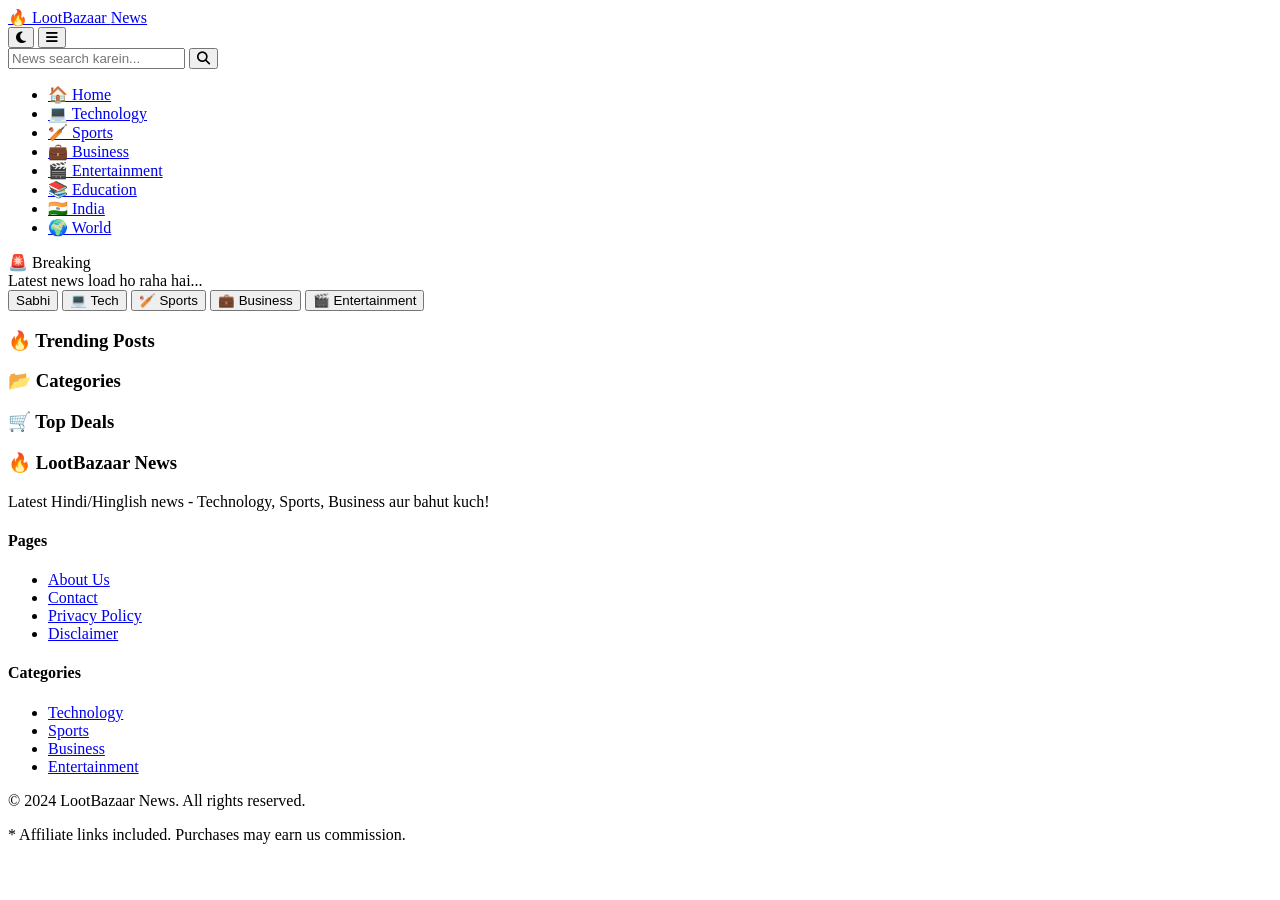
==== frontend/index.html @ 7ad97d0d "Create index.html" ====
<!DOCTYPE html>
<html lang="hi">
<head>
    <meta charset="UTF-8">
    <meta name="viewport" content="width=device-width, initial-scale=1.0">
    <title>LootBazaar News - Latest Hindi News</title>
    <meta name="description" content="Latest Hindi News - Technology, Sports, Business, Entertainment">
    <link rel="stylesheet" href="css/style.css">
    <link rel="preconnect" href="https://fonts.googleapis.com">
    <link href="https://fonts.googleapis.com/css2?family=Noto+Sans+Devanagari:wght@400;600;700&family=Inter:wght@400;500;600;700&display=swap" rel="stylesheet">
    <link rel="stylesheet" href="https://cdnjs.cloudflare.com/ajax/libs/font-awesome/6.5.0/css/all.min.css">
</head>
<body>

<!-- Header -->
<header class="header" id="header">
    <div class="container">
        <div class="header-top">
            <div class="logo">
                <a href="index.html">
                    <span class="logo-icon">🔥</span>
                    <span class="logo-text">LootBazaar <span>News</span></span>
                </a>
            </div>
            <div class="header-actions">
                <button class="theme-toggle" id="themeToggle">
                    <i class="fas fa-moon"></i>
                </button>
                <button class="menu-toggle" id="menuToggle">
                    <i class="fas fa-bars"></i>
                </button>
            </div>
        </div>

        <!-- Search Bar -->
        <div class="search-bar">
            <input type="text" id="searchInput" placeholder="News search karein...">
            <button onclick="searchNews()">
                <i class="fas fa-search"></i>
            </button>
        </div>

        <!-- Navigation -->
        <nav class="navbar" id="navbar">
            <ul>
                <li><a href="index.html" class="active">🏠 Home</a></li>
                <li><a href="category.html?cat=technology">💻 Technology</a></li>
                <li><a href="category.html?cat=sports">🏏 Sports</a></li>
                <li><a href="category.html?cat=business">💼 Business</a></li>
                <li><a href="category.html?cat=entertainment">🎬 Entertainment</a></li>
                <li><a href="category.html?cat=education">📚 Education</a></li>
                <li><a href="category.html?cat=india">🇮🇳 India</a></li>
                <li><a href="category.html?cat=world">🌍 World</a></li>
            </ul>
        </nav>
    </div>
</header>

<!-- Breaking News Ticker -->
<div class="breaking-news">
    <div class="container">
        <span class="breaking-label">🚨 Breaking</span>
        <div class="ticker-wrap">
            <div class="ticker" id="newsTicker">
                Latest news load ho raha hai...
            </div>
        </div>
    </div>
</div>

<!-- Main Content -->
<main class="main-content">
    <div class="container">
        <div class="content-grid">

            <!-- Left: Articles -->
            <div class="articles-section">

                <!-- Featured Article -->
                <div class="featured-article" id="featuredArticle">
                    <div class="skeleton-loader"></div>
                </div>

                <!-- Category Filter -->
                <div class="category-filter">
                    <button class="filter-btn active" onclick="filterByCategory('all')">
                        Sabhi
                    </button>
                    <button class="filter-btn" onclick="filterByCategory('technology')">
                        💻 Tech
                    </button>
                    <button class="filter-btn" onclick="filterByCategory('sports')">
                        🏏 Sports
                    </button>
                    <button class="filter-btn" onclick="filterByCategory('business')">
                        💼 Business
                    </button>
                    <button class="filter-btn" onclick="filterByCategory('entertainment')">
                        🎬 Entertainment
                    </button>
                </div>

                <!-- Articles Grid -->
                <div class="articles-grid" id="articlesGrid">
                    <!-- Articles load honge yahan -->
                </div>

                <!-- Pagination -->
                <div class="pagination" id="pagination"></div>
            </div>

            <!-- Right: Sidebar -->
            <aside class="sidebar">

                <!-- Trending -->
                <div class="sidebar-widget">
                    <h3 class="widget-title">
                        🔥 Trending Posts
                    </h3>
                    <div id="trendingPosts"></div>
                </div>

                <!-- Categories -->
                <div class="sidebar-widget">
                    <h3 class="widget-title">
                        📂 Categories
                    </h3>
                    <div id="categoriesList"></div>
                </div>

                <!-- Affiliate Widget -->
                <div class="sidebar-widget affiliate-widget">
                    <h3 class="widget-title">
                        🛒 Top Deals
                    </h3>
                    <div id="topDeals"></div>
                </div>
            </aside>
        </div>
    </div>
</main>

<!-- Footer -->
<footer class="footer">
    <div class="container">
        <div class="footer-grid">
            <div class="footer-about">
                <h3>🔥 LootBazaar News</h3>
                <p>Latest Hindi/Hinglish news - Technology, Sports, Business aur bahut kuch!</p>
            </div>
            <div class="footer-links">
                <h4>Pages</h4>
                <ul>
                    <li><a href="about.html">About Us</a></li>
                    <li><a href="contact.html">Contact</a></li>
                    <li><a href="privacy.html">Privacy Policy</a></li>
                    <li><a href="disclaimer.html">Disclaimer</a></li>
                </ul>
            </div>
            <div class="footer-categories">
                <h4>Categories</h4>
                <ul>
                    <li><a href="category.html?cat=technology">Technology</a></li>
                    <li><a href="category.html?cat=sports">Sports</a></li>
                    <li><a href="category.html?cat=business">Business</a></li>
                    <li><a href="category.html?cat=entertainment">Entertainment</a></li>
                </ul>
            </div>
        </div>
        <div class="footer-bottom">
            <p>© 2024 LootBazaar News. All rights reserved.</p>
            <p class="affiliate-disclaimer">
                * Affiliate links included. Purchases may earn us commission.
            </p>
        </div>
    </div>
</footer>

<script src="js/config.js"></script>
<script src="js/main.js"></script>
</body>
</html>
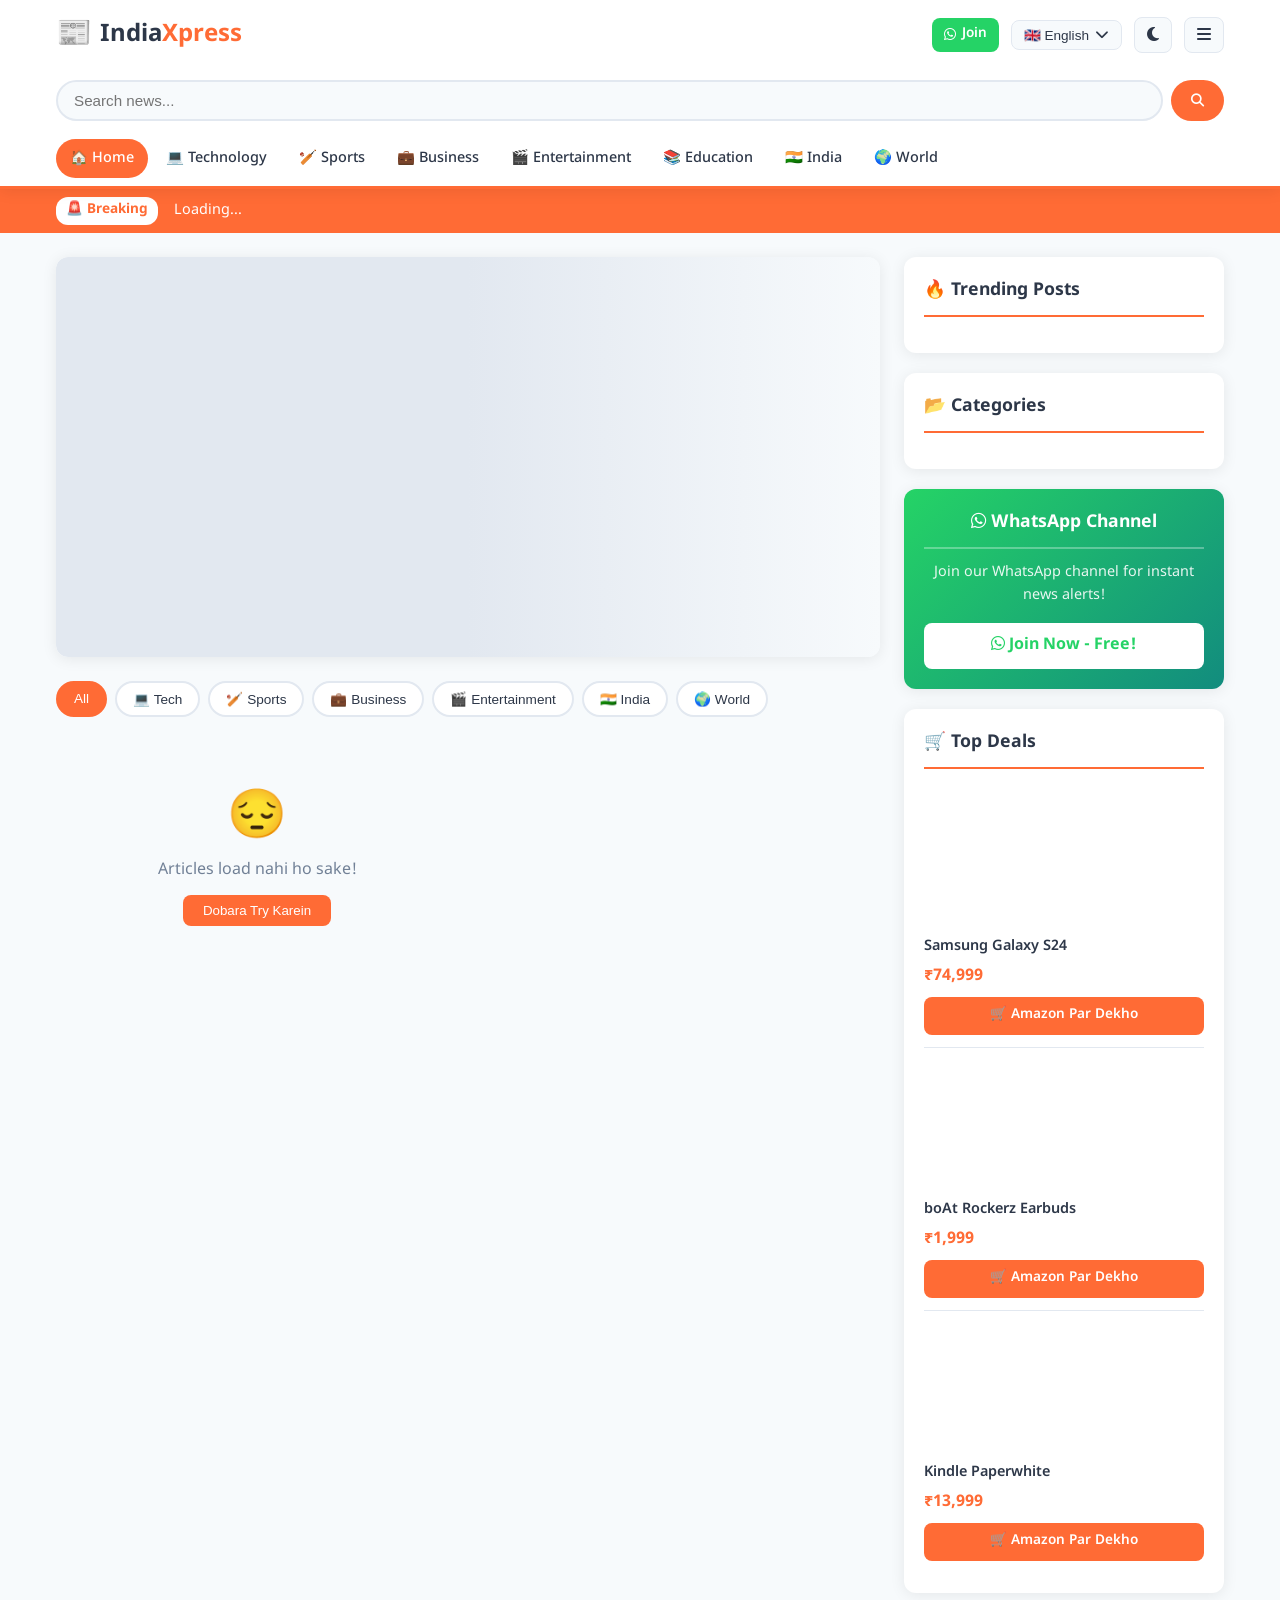
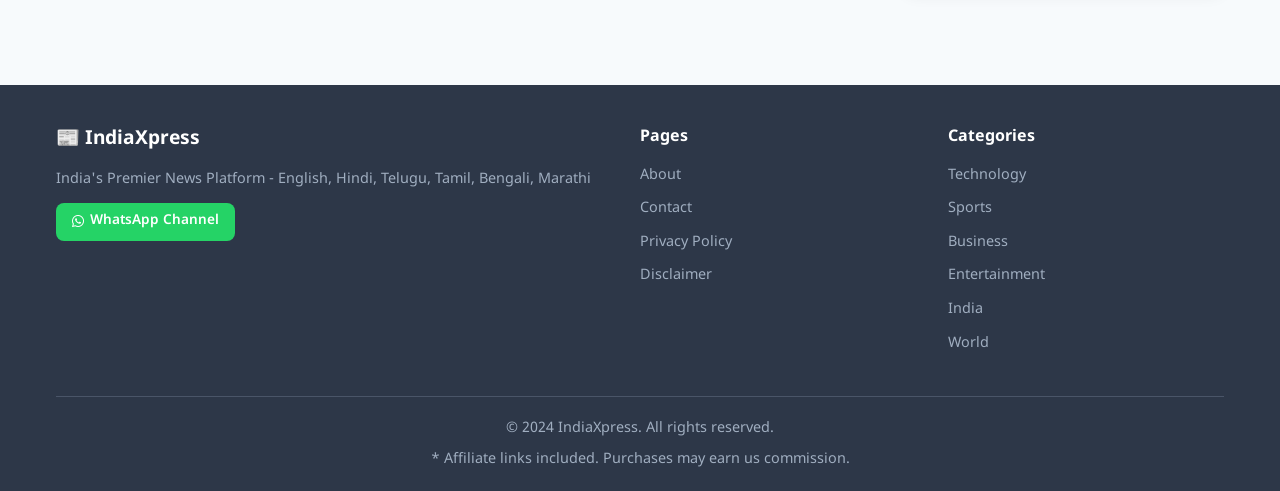
==== commit 596f0b1b: "Update index.html" ====
--- a/frontend/index.html
+++ b/frontend/index.html
@@ -1,14 +1,86 @@
 <!DOCTYPE html>
-<html lang="hi">
+<html lang="en">
 <head>
     <meta charset="UTF-8">
     <meta name="viewport" content="width=device-width, initial-scale=1.0">
-    <title>LootBazaar News - Latest Hindi News</title>
-    <meta name="description" content="Latest Hindi News - Technology, Sports, Business, Entertainment">
+    <title>IndiaXpress - India's Premier News Platform</title>
+    <meta name="description" content="Latest News in English, Hindi, Telugu, Tamil, Bengali, Marathi">
     <link rel="stylesheet" href="css/style.css">
     <link rel="preconnect" href="https://fonts.googleapis.com">
-    <link href="https://fonts.googleapis.com/css2?family=Noto+Sans+Devanagari:wght@400;600;700&family=Inter:wght@400;500;600;700&display=swap" rel="stylesheet">
+    <link href="https://fonts.googleapis.com/css2?family=Noto+Sans:wght@400;500;600;700&family=Noto+Sans+Devanagari:wght@400;600;700&family=Noto+Sans+Telugu:wght@400;600;700&family=Noto+Sans+Tamil:wght@400;600;700&family=Noto+Sans+Bengali:wght@400;600;700&display=swap" rel="stylesheet">
     <link rel="stylesheet" href="https://cdnjs.cloudflare.com/ajax/libs/font-awesome/6.5.0/css/all.min.css">
+    <style>
+    /* Language Selector */
+    .lang-selector {
+        position: relative;
+        display: inline-block;
+    }
+    .lang-btn {
+        background: var(--bg);
+        border: 1px solid var(--border);
+        border-radius: 8px;
+        padding: 6px 12px;
+        cursor: pointer;
+        font-size: 0.85rem;
+        color: var(--text);
+        display: flex;
+        align-items: center;
+        gap: 6px;
+        transition: all 0.3s;
+    }
+    .lang-btn:hover {
+        border-color: var(--primary);
+        color: var(--primary);
+    }
+    .lang-dropdown {
+        display: none;
+        position: absolute;
+        top: 110%;
+        right: 0;
+        background: var(--bg-card);
+        border: 1px solid var(--border);
+        border-radius: 12px;
+        box-shadow: 0 8px 24px rgba(0,0,0,0.12);
+        z-index: 999;
+        min-width: 160px;
+        overflow: hidden;
+    }
+    .lang-dropdown.show { display: block; }
+    .lang-option {
+        padding: 10px 16px;
+        cursor: pointer;
+        display: flex;
+        align-items: center;
+        gap: 8px;
+        font-size: 0.9rem;
+        transition: all 0.2s;
+    }
+    .lang-option:hover { background: var(--bg); }
+    .lang-option.active {
+        color: var(--primary);
+        font-weight: 600;
+        background: rgba(255,107,53,0.08);
+    }
+    .lang-option small {
+        color: var(--text-light);
+        font-size: 0.75rem;
+        margin-left: auto;
+    }
+    .whatsapp-btn {
+        display: flex;
+        align-items: center;
+        gap: 6px;
+        background: #25d366;
+        color: white;
+        padding: 6px 12px;
+        border-radius: 8px;
+        font-size: 0.85rem;
+        font-weight: 600;
+        text-decoration: none;
+        transition: all 0.3s;
+    }
+    .whatsapp-btn:hover { background: #128c7e; }
+    </style>
 </head>
 <body>
 
@@ -18,11 +90,21 @@
         <div class="header-top">
             <div class="logo">
                 <a href="index.html">
-                    <span class="logo-icon">🔥</span>
-                    <span class="logo-text">LootBazaar <span>News</span></span>
+                    <span class="logo-icon">📰</span>
+                    <span class="logo-text">India<span>Xpress</span></span>
                 </a>
             </div>
             <div class="header-actions">
+                <!-- WhatsApp -->
+                <a href="https://www.whatsapp.com/channel/0029VbCy92nBadmau8nw0v3j"
+                   target="_blank"
+                   class="whatsapp-btn">
+                    <i class="fab fa-whatsapp"></i>
+                    <span class="hide-mobile">Join</span>
+                </a>
+                <!-- Language Selector -->
+                <div id="siteLangSelector"></div>
+                <!-- Theme -->
                 <button class="theme-toggle" id="themeToggle">
                     <i class="fas fa-moon"></i>
                 </button>
@@ -34,7 +116,9 @@
 
         <!-- Search Bar -->
         <div class="search-bar">
-            <input type="text" id="searchInput" placeholder="News search karein...">
+            <input type="text" id="searchInput" 
+                   data-i18n-placeholder="search_placeholder"
+                   placeholder="Search news...">
             <button onclick="searchNews()">
                 <i class="fas fa-search"></i>
             </button>
@@ -43,7 +127,7 @@
         <!-- Navigation -->
         <nav class="navbar" id="navbar">
             <ul>
-                <li><a href="index.html" class="active">🏠 Home</a></li>
+                <li><a href="index.html" class="active">🏠 <span data-i18n="home">Home</span></a></li>
                 <li><a href="category.html?cat=technology">💻 Technology</a></li>
                 <li><a href="category.html?cat=sports">🏏 Sports</a></li>
                 <li><a href="category.html?cat=business">💼 Business</a></li>
@@ -56,14 +140,14 @@
     </div>
 </header>
 
-<!-- Breaking News Ticker -->
+<!-- Breaking News -->
 <div class="breaking-news">
     <div class="container">
-        <span class="breaking-label">🚨 Breaking</span>
+        <span class="breaking-label">
+            🚨 <span data-i18n="breaking">Breaking</span>
+        </span>
         <div class="ticker-wrap">
-            <div class="ticker" id="newsTicker">
-                Latest news load ho raha hai...
-            </div>
+            <div class="ticker" id="newsTicker">Loading...</div>
         </div>
     </div>
 </div>
@@ -72,67 +156,50 @@
 <main class="main-content">
     <div class="container">
         <div class="content-grid">
-
-            <!-- Left: Articles -->
             <div class="articles-section">
-
-                <!-- Featured Article -->
                 <div class="featured-article" id="featuredArticle">
                     <div class="skeleton-loader"></div>
                 </div>
-
-                <!-- Category Filter -->
                 <div class="category-filter">
-                    <button class="filter-btn active" onclick="filterByCategory('all')">
-                        Sabhi
-                    </button>
-                    <button class="filter-btn" onclick="filterByCategory('technology')">
-                        💻 Tech
-                    </button>
-                    <button class="filter-btn" onclick="filterByCategory('sports')">
-                        🏏 Sports
-                    </button>
-                    <button class="filter-btn" onclick="filterByCategory('business')">
-                        💼 Business
-                    </button>
-                    <button class="filter-btn" onclick="filterByCategory('entertainment')">
-                        🎬 Entertainment
-                    </button>
-                </div>
-
-                <!-- Articles Grid -->
-                <div class="articles-grid" id="articlesGrid">
-                    <!-- Articles load honge yahan -->
-                </div>
-
-                <!-- Pagination -->
+                    <button class="filter-btn active" onclick="filterByCategory('all', this)">All</button>
+                    <button class="filter-btn" onclick="filterByCategory('technology', this)">💻 Tech</button>
+                    <button class="filter-btn" onclick="filterByCategory('sports', this)">🏏 Sports</button>
+                    <button class="filter-btn" onclick="filterByCategory('business', this)">💼 Business</button>
+                    <button class="filter-btn" onclick="filterByCategory('entertainment', this)">🎬 Entertainment</button>
+                    <button class="filter-btn" onclick="filterByCategory('india', this)">🇮🇳 India</button>
+                    <button class="filter-btn" onclick="filterByCategory('world', this)">🌍 World</button>
+                </div>
+                <div class="articles-grid" id="articlesGrid"></div>
                 <div class="pagination" id="pagination"></div>
             </div>
 
-            <!-- Right: Sidebar -->
             <aside class="sidebar">
-
-                <!-- Trending -->
                 <div class="sidebar-widget">
-                    <h3 class="widget-title">
-                        🔥 Trending Posts
+                    <h3 class="widget-title">🔥 <span data-i18n="trending">Trending Posts</span></h3>
+                    <div id="trendingPosts"></div>
+                </div>
+                <div class="sidebar-widget">
+                    <h3 class="widget-title">📂 <span data-i18n="categories">Categories</span></h3>
+                    <div id="categoriesList"></div>
+                </div>
+
+                <!-- WhatsApp Widget -->
+                <div class="sidebar-widget" style="background:linear-gradient(135deg,#25d366,#128c7e);color:white;text-align:center">
+                    <h3 style="color:white;border-bottom-color:rgba(255,255,255,0.3);margin-bottom:12px" class="widget-title">
+                        <i class="fab fa-whatsapp"></i> WhatsApp Channel
                     </h3>
-                    <div id="trendingPosts"></div>
-                </div>
-
-                <!-- Categories -->
-                <div class="sidebar-widget">
-                    <h3 class="widget-title">
-                        📂 Categories
-                    </h3>
-                    <div id="categoriesList"></div>
-                </div>
-
-                <!-- Affiliate Widget -->
+                    <p style="font-size:0.9rem;margin-bottom:16px;opacity:0.9">
+                        Join our WhatsApp channel for instant news alerts!
+                    </p>
+                    <a href="https://www.whatsapp.com/channel/0029VbCy92nBadmau8nw0v3j"
+                       target="_blank"
+                       style="display:block;background:white;color:#25d366;padding:10px;border-radius:8px;font-weight:700;text-decoration:none">
+                        <i class="fab fa-whatsapp"></i> Join Now - Free!
+                    </a>
+                </div>
+
                 <div class="sidebar-widget affiliate-widget">
-                    <h3 class="widget-title">
-                        🛒 Top Deals
-                    </h3>
+                    <h3 class="widget-title">🛒 <span data-i18n="top_deals">Top Deals</span></h3>
                     <div id="topDeals"></div>
                 </div>
             </aside>
@@ -145,16 +212,21 @@
     <div class="container">
         <div class="footer-grid">
             <div class="footer-about">
-                <h3>🔥 LootBazaar News</h3>
-                <p>Latest Hindi/Hinglish news - Technology, Sports, Business aur bahut kuch!</p>
+                <h3>📰 IndiaXpress</h3>
+                <p>India's Premier News Platform - English, Hindi, Telugu, Tamil, Bengali, Marathi</p>
+                <a href="https://www.whatsapp.com/channel/0029VbCy92nBadmau8nw0v3j"
+                   target="_blank"
+                   style="display:inline-flex;align-items:center;gap:6px;background:#25d366;color:white;padding:8px 16px;border-radius:8px;margin-top:12px;font-weight:600;font-size:0.85rem">
+                    <i class="fab fa-whatsapp"></i> WhatsApp Channel
+                </a>
             </div>
             <div class="footer-links">
                 <h4>Pages</h4>
                 <ul>
-                    <li><a href="about.html">About Us</a></li>
-                    <li><a href="contact.html">Contact</a></li>
-                    <li><a href="privacy.html">Privacy Policy</a></li>
-                    <li><a href="disclaimer.html">Disclaimer</a></li>
+                    <li><a href="about.html" data-i18n="about">About Us</a></li>
+                    <li><a href="contact.html" data-i18n="contact">Contact</a></li>
+                    <li><a href="privacy.html" data-i18n="privacy">Privacy Policy</a></li>
+                    <li><a href="disclaimer.html" data-i18n="disclaimer">Disclaimer</a></li>
                 </ul>
             </div>
             <div class="footer-categories">
@@ -164,11 +236,13 @@
                     <li><a href="category.html?cat=sports">Sports</a></li>
                     <li><a href="category.html?cat=business">Business</a></li>
                     <li><a href="category.html?cat=entertainment">Entertainment</a></li>
+                    <li><a href="category.html?cat=india">India</a></li>
+                    <li><a href="category.html?cat=world">World</a></li>
                 </ul>
             </div>
         </div>
         <div class="footer-bottom">
-            <p>© 2024 LootBazaar News. All rights reserved.</p>
+            <p>© 2024 IndiaXpress. All rights reserved.</p>
             <p class="affiliate-disclaimer">
                 * Affiliate links included. Purchases may earn us commission.
             </p>
@@ -178,5 +252,14 @@
 
 <script src="js/config.js"></script>
 <script src="js/main.js"></script>
+<script>
+// Init language selector
+document.addEventListener('DOMContentLoaded', () => {
+    const siteLangEl = document.getElementById('siteLangSelector');
+    if (siteLangEl) {
+        siteLangEl.innerHTML = createLanguageSelector('site');
+    }
+});
+</script>
 </body>
 </html>
--- a/frontend/css/style.css
+++ b/frontend/css/style.css
@@ -0,0 +1,708 @@
+/* ========================================
+   ROOT VARIABLES
+======================================== */
+:root {
+    --primary: #ff6b35;
+    --primary-dark: #e55a2b;
+    --secondary: #2d3748;
+    --accent: #48bb78;
+    --bg: #f7fafc;
+    --bg-card: #ffffff;
+    --text: #2d3748;
+    --text-light: #718096;
+    --border: #e2e8f0;
+    --shadow: 0 2px 15px rgba(0,0,0,0.08);
+    --shadow-hover: 0 8px 30px rgba(0,0,0,0.15);
+    --radius: 12px;
+    --transition: all 0.3s ease;
+}
+
+/* Dark Mode */
+[data-theme="dark"] {
+    --bg: #1a202c;
+    --bg-card: #2d3748;
+    --text: #f7fafc;
+    --text-light: #a0aec0;
+    --border: #4a5568;
+    --shadow: 0 2px 15px rgba(0,0,0,0.3);
+}
+
+/* ========================================
+   RESET & BASE
+======================================== */
+* {
+    margin: 0;
+    padding: 0;
+    box-sizing: border-box;
+}
+
+body {
+    font-family: 'Inter', 'Noto Sans Devanagari', sans-serif;
+    background: var(--bg);
+    color: var(--text);
+    line-height: 1.6;
+    transition: var(--transition);
+}
+
+a {
+    text-decoration: none;
+    color: inherit;
+}
+
+img {
+    max-width: 100%;
+    height: auto;
+}
+
+.container {
+    max-width: 1200px;
+    margin: 0 auto;
+    padding: 0 16px;
+}
+
+/* ========================================
+   HEADER
+======================================== */
+.header {
+    background: var(--bg-card);
+    box-shadow: var(--shadow);
+    position: sticky;
+    top: 0;
+    z-index: 1000;
+    border-bottom: 3px solid var(--primary);
+}
+
+.header-top {
+    display: flex;
+    justify-content: space-between;
+    align-items: center;
+    padding: 12px 0;
+}
+
+.logo a {
+    display: flex;
+    align-items: center;
+    gap: 8px;
+    font-size: 1.5rem;
+    font-weight: 700;
+}
+
+.logo-icon {
+    font-size: 1.8rem;
+}
+
+.logo-text span {
+    color: var(--primary);
+}
+
+.header-actions {
+    display: flex;
+    gap: 12px;
+    align-items: center;
+}
+
+.theme-toggle,
+.menu-toggle {
+    background: var(--bg);
+    border: 1px solid var(--border);
+    border-radius: 8px;
+    padding: 8px 12px;
+    cursor: pointer;
+    color: var(--text);
+    font-size: 1rem;
+    transition: var(--transition);
+}
+
+.theme-toggle:hover,
+.menu-toggle:hover {
+    background: var(--primary);
+    color: white;
+    border-color: var(--primary);
+}
+
+/* Search Bar */
+.search-bar {
+    display: flex;
+    gap: 8px;
+    padding: 10px 0;
+}
+
+.search-bar input {
+    flex: 1;
+    padding: 10px 16px;
+    border: 2px solid var(--border);
+    border-radius: 25px;
+    background: var(--bg);
+    color: var(--text);
+    font-size: 0.95rem;
+    outline: none;
+    transition: var(--transition);
+}
+
+.search-bar input:focus {
+    border-color: var(--primary);
+}
+
+.search-bar button {
+    background: var(--primary);
+    color: white;
+    border: none;
+    border-radius: 25px;
+    padding: 10px 20px;
+    cursor: pointer;
+    transition: var(--transition);
+}
+
+.search-bar button:hover {
+    background: var(--primary-dark);
+}
+
+/* Navbar */
+.navbar ul {
+    display: flex;
+    list-style: none;
+    gap: 4px;
+    padding: 8px 0;
+    overflow-x: auto;
+    scrollbar-width: none;
+}
+
+.navbar ul::-webkit-scrollbar {
+    display: none;
+}
+
+.navbar a {
+    display: block;
+    padding: 8px 14px;
+    border-radius: 20px;
+    font-size: 0.9rem;
+    font-weight: 500;
+    white-space: nowrap;
+    transition: var(--transition);
+    color: var(--text);
+}
+
+.navbar a:hover,
+.navbar a.active {
+    background: var(--primary);
+    color: white;
+}
+
+/* ========================================
+   BREAKING NEWS TICKER
+======================================== */
+.breaking-news {
+    background: var(--primary);
+    color: white;
+    padding: 8px 0;
+    overflow: hidden;
+}
+
+.breaking-news .container {
+    display: flex;
+    align-items: center;
+    gap: 16px;
+}
+
+.breaking-label {
+    font-weight: 700;
+    font-size: 0.85rem;
+    white-space: nowrap;
+    background: white;
+    color: var(--primary);
+    padding: 3px 10px;
+    border-radius: 12px;
+}
+
+.ticker-wrap {
+    flex: 1;
+    overflow: hidden;
+}
+
+.ticker {
+    white-space: nowrap;
+    animation: ticker 30s linear infinite;
+    font-size: 0.9rem;
+}
+
+@keyframes ticker {
+    0% { transform: translateX(100%); }
+    100% { transform: translateX(-100%); }
+}
+
+/* ========================================
+   MAIN CONTENT
+======================================== */
+.main-content {
+    padding: 24px 0;
+}
+
+.content-grid {
+    display: grid;
+    grid-template-columns: 1fr 320px;
+    gap: 24px;
+}
+
+/* ========================================
+   FEATURED ARTICLE
+======================================== */
+.featured-article {
+    margin-bottom: 24px;
+    border-radius: var(--radius);
+    overflow: hidden;
+    box-shadow: var(--shadow);
+}
+
+.featured-card {
+    position: relative;
+    height: 400px;
+    background: var(--secondary);
+}
+
+.featured-card img {
+    width: 100%;
+    height: 100%;
+    object-fit: cover;
+}
+
+.featured-overlay {
+    position: absolute;
+    bottom: 0;
+    left: 0;
+    right: 0;
+    background: linear-gradient(transparent, rgba(0,0,0,0.9));
+    padding: 32px 24px 24px;
+    color: white;
+}
+
+.featured-category {
+    background: var(--primary);
+    color: white;
+    padding: 4px 12px;
+    border-radius: 12px;
+    font-size: 0.8rem;
+    font-weight: 600;
+    display: inline-block;
+    margin-bottom: 8px;
+}
+
+.featured-title {
+    font-size: 1.5rem;
+    font-weight: 700;
+    margin-bottom: 8px;
+    line-height: 1.3;
+}
+
+.featured-meta {
+    font-size: 0.85rem;
+    opacity: 0.8;
+}
+
+/* ========================================
+   CATEGORY FILTER
+======================================== */
+.category-filter {
+    display: flex;
+    gap: 8px;
+    margin-bottom: 20px;
+    overflow-x: auto;
+    scrollbar-width: none;
+    padding-bottom: 4px;
+}
+
+.filter-btn {
+    background: var(--bg-card);
+    border: 2px solid var(--border);
+    border-radius: 20px;
+    padding: 8px 16px;
+    cursor: pointer;
+    font-size: 0.85rem;
+    font-weight: 500;
+    white-space: nowrap;
+    color: var(--text);
+    transition: var(--transition);
+}
+
+.filter-btn:hover,
+.filter-btn.active {
+    background: var(--primary);
+    color: white;
+    border-color: var(--primary);
+}
+
+/* ========================================
+   ARTICLES GRID
+======================================== */
+.articles-grid {
+    display: grid;
+    grid-template-columns: repeat(2, 1fr);
+    gap: 20px;
+}
+
+.article-card {
+    background: var(--bg-card);
+    border-radius: var(--radius);
+    overflow: hidden;
+    box-shadow: var(--shadow);
+    transition: var(--transition);
+    cursor: pointer;
+}
+
+.article-card:hover {
+    transform: translateY(-4px);
+    box-shadow: var(--shadow-hover);
+}
+
+.article-card-image {
+    width: 100%;
+    height: 180px;
+    object-fit: cover;
+    background: var(--border);
+}
+
+.article-card-content {
+    padding: 16px;
+}
+
+.article-category-tag {
+    background: var(--primary);
+    color: white;
+    padding: 3px 10px;
+    border-radius: 10px;
+    font-size: 0.75rem;
+    font-weight: 600;
+    display: inline-block;
+    margin-bottom: 8px;
+}
+
+.article-card-title {
+    font-size: 1rem;
+    font-weight: 600;
+    line-height: 1.4;
+    margin-bottom: 8px;
+    color: var(--text);
+    display: -webkit-box;
+    -webkit-line-clamp: 2;
+    -webkit-box-orient: vertical;
+    overflow: hidden;
+}
+
+.article-card-summary {
+    font-size: 0.85rem;
+    color: var(--text-light);
+    display: -webkit-box;
+    -webkit-line-clamp: 2;
+    -webkit-box-orient: vertical;
+    overflow: hidden;
+    margin-bottom: 12px;
+}
+
+.article-card-meta {
+    display: flex;
+    justify-content: space-between;
+    align-items: center;
+    font-size: 0.8rem;
+    color: var(--text-light);
+}
+
+.article-views {
+    display: flex;
+    align-items: center;
+    gap: 4px;
+}
+
+/* ========================================
+   PAGINATION
+======================================== */
+.pagination {
+    display: flex;
+    justify-content: center;
+    gap: 8px;
+    margin-top: 32px;
+    flex-wrap: wrap;
+}
+
+.page-btn {
+    background: var(--bg-card);
+    border: 2px solid var(--border);
+    border-radius: 8px;
+    padding: 8px 14px;
+    cursor: pointer;
+    font-size: 0.9rem;
+    color: var(--text);
+    transition: var(--transition);
+}
+
+.page-btn:hover,
+.page-btn.active {
+    background: var(--primary);
+    color: white;
+    border-color: var(--primary);
+}
+
+/* ========================================
+   SIDEBAR
+======================================== */
+.sidebar-widget {
+    background: var(--bg-card);
+    border-radius: var(--radius);
+    padding: 20px;
+    margin-bottom: 20px;
+    box-shadow: var(--shadow);
+}
+
+.widget-title {
+    font-size: 1.1rem;
+    font-weight: 700;
+    margin-bottom: 16px;
+    padding-bottom: 10px;
+    border-bottom: 2px solid var(--primary);
+    color: var(--text);
+}
+
+/* Trending Posts */
+.trending-item {
+    display: flex;
+    gap: 12px;
+    padding: 12px 0;
+    border-bottom: 1px solid var(--border);
+    cursor: pointer;
+    transition: var(--transition);
+}
+
+.trending-item:last-child {
+    border-bottom: none;
+}
+
+.trending-item:hover {
+    opacity: 0.8;
+}
+
+.trending-number {
+    font-size: 1.5rem;
+    font-weight: 700;
+    color: var(--primary);
+    min-width: 32px;
+}
+
+.trending-title {
+    font-size: 0.9rem;
+    font-weight: 500;
+    line-height: 1.4;
+    display: -webkit-box;
+    -webkit-line-clamp: 2;
+    -webkit-box-orient: vertical;
+    overflow: hidden;
+}
+
+/* Categories Widget */
+.category-item {
+    display: flex;
+    justify-content: space-between;
+    align-items: center;
+    padding: 10px 0;
+    border-bottom: 1px solid var(--border);
+    cursor: pointer;
+    transition: var(--transition);
+}
+
+.category-item:last-child {
+    border-bottom: none;
+}
+
+.category-item:hover {
+    color: var(--primary);
+}
+
+.category-count {
+    background: var(--bg);
+    padding: 2px 8px;
+    border-radius: 10px;
+    font-size: 0.8rem;
+    color: var(--text-light);
+}
+
+/* Affiliate Widget */
+.deal-item {
+    padding: 12px 0;
+    border-bottom: 1px solid var(--border);
+}
+
+.deal-item:last-child {
+    border-bottom: none;
+}
+
+.deal-image {
+    width: 100%;
+    height: 120px;
+    object-fit: cover;
+    border-radius: 8px;
+    margin-bottom: 8px;
+}
+
+.deal-name {
+    font-size: 0.9rem;
+    font-weight: 600;
+    margin-bottom: 6px;
+    display: -webkit-box;
+    -webkit-line-clamp: 2;
+    -webkit-box-orient: vertical;
+    overflow: hidden;
+}
+
+.deal-price {
+    color: var(--primary);
+    font-weight: 700;
+    font-size: 1rem;
+    margin-bottom: 8px;
+}
+
+.deal-btn {
+    display: block;
+    background: var(--primary);
+    color: white;
+    text-align: center;
+    padding: 8px;
+    border-radius: 8px;
+    font-size: 0.85rem;
+    font-weight: 600;
+    transition: var(--transition);
+}
+
+.deal-btn:hover {
+    background: var(--primary-dark);
+}
+
+/* ========================================
+   SKELETON LOADER
+======================================== */
+.skeleton-loader {
+    background: linear-gradient(
+        90deg,
+        var(--border) 25%,
+        var(--bg) 50%,
+        var(--border) 75%
+    );
+    background-size: 200% 100%;
+    animation: skeleton 1.5s infinite;
+    border-radius: var(--radius);
+    height: 400px;
+}
+
+@keyframes skeleton {
+    0% { background-position: 200% 0; }
+    100% { background-position: -200% 0; }
+}
+
+/* ========================================
+   FOOTER
+======================================== */
+.footer {
+    background: var(--secondary);
+    color: #e2e8f0;
+    padding: 40px 0 20px;
+    margin-top: 48px;
+}
+
+.footer-grid {
+    display: grid;
+    grid-template-columns: 2fr 1fr 1fr;
+    gap: 32px;
+    margin-bottom: 32px;
+}
+
+.footer h3 {
+    font-size: 1.2rem;
+    margin-bottom: 12px;
+    color: white;
+}
+
+.footer h4 {
+    font-size: 1rem;
+    margin-bottom: 12px;
+    color: white;
+}
+
+.footer p {
+    font-size: 0.9rem;
+    color: #a0aec0;
+    line-height: 1.6;
+}
+
+.footer ul {
+    list-style: none;
+}
+
+.footer ul li {
+    margin-bottom: 8px;
+}
+
+.footer ul a {
+    color: #a0aec0;
+    font-size: 0.9rem;
+    transition: var(--transition);
+}
+
+.footer ul a:hover {
+    color: var(--primary);
+}
+
+.footer-bottom {
+    border-top: 1px solid #4a5568;
+    padding-top: 20px;
+    text-align: center;
+}
+
+.affiliate-disclaimer {
+    font-size: 0.8rem;
+    color: #718096;
+    margin-top: 8px;
+}
+
+/* ========================================
+   RESPONSIVE
+======================================== */
+@media (max-width: 768px) {
+    .content-grid {
+        grid-template-columns: 1fr;
+    }
+
+    .articles-grid {
+        grid-template-columns: 1fr;
+    }
+
+    .footer-grid {
+        grid-template-columns: 1fr;
+        gap: 24px;
+    }
+
+    .featured-card {
+        height: 280px;
+    }
+
+    .featured-title {
+        font-size: 1.2rem;
+    }
+
+    .menu-toggle {
+        display: block;
+    }
+
+    .navbar {
+        display: none;
+    }
+
+    .navbar.open {
+        display: block;
+    }
+}
+
+@media (max-width: 480px) {
+    .logo-text {
+        font-size: 1.2rem;
+    }
+
+    .articles-grid {
+        grid-template-columns: 1fr;
+    }
+}
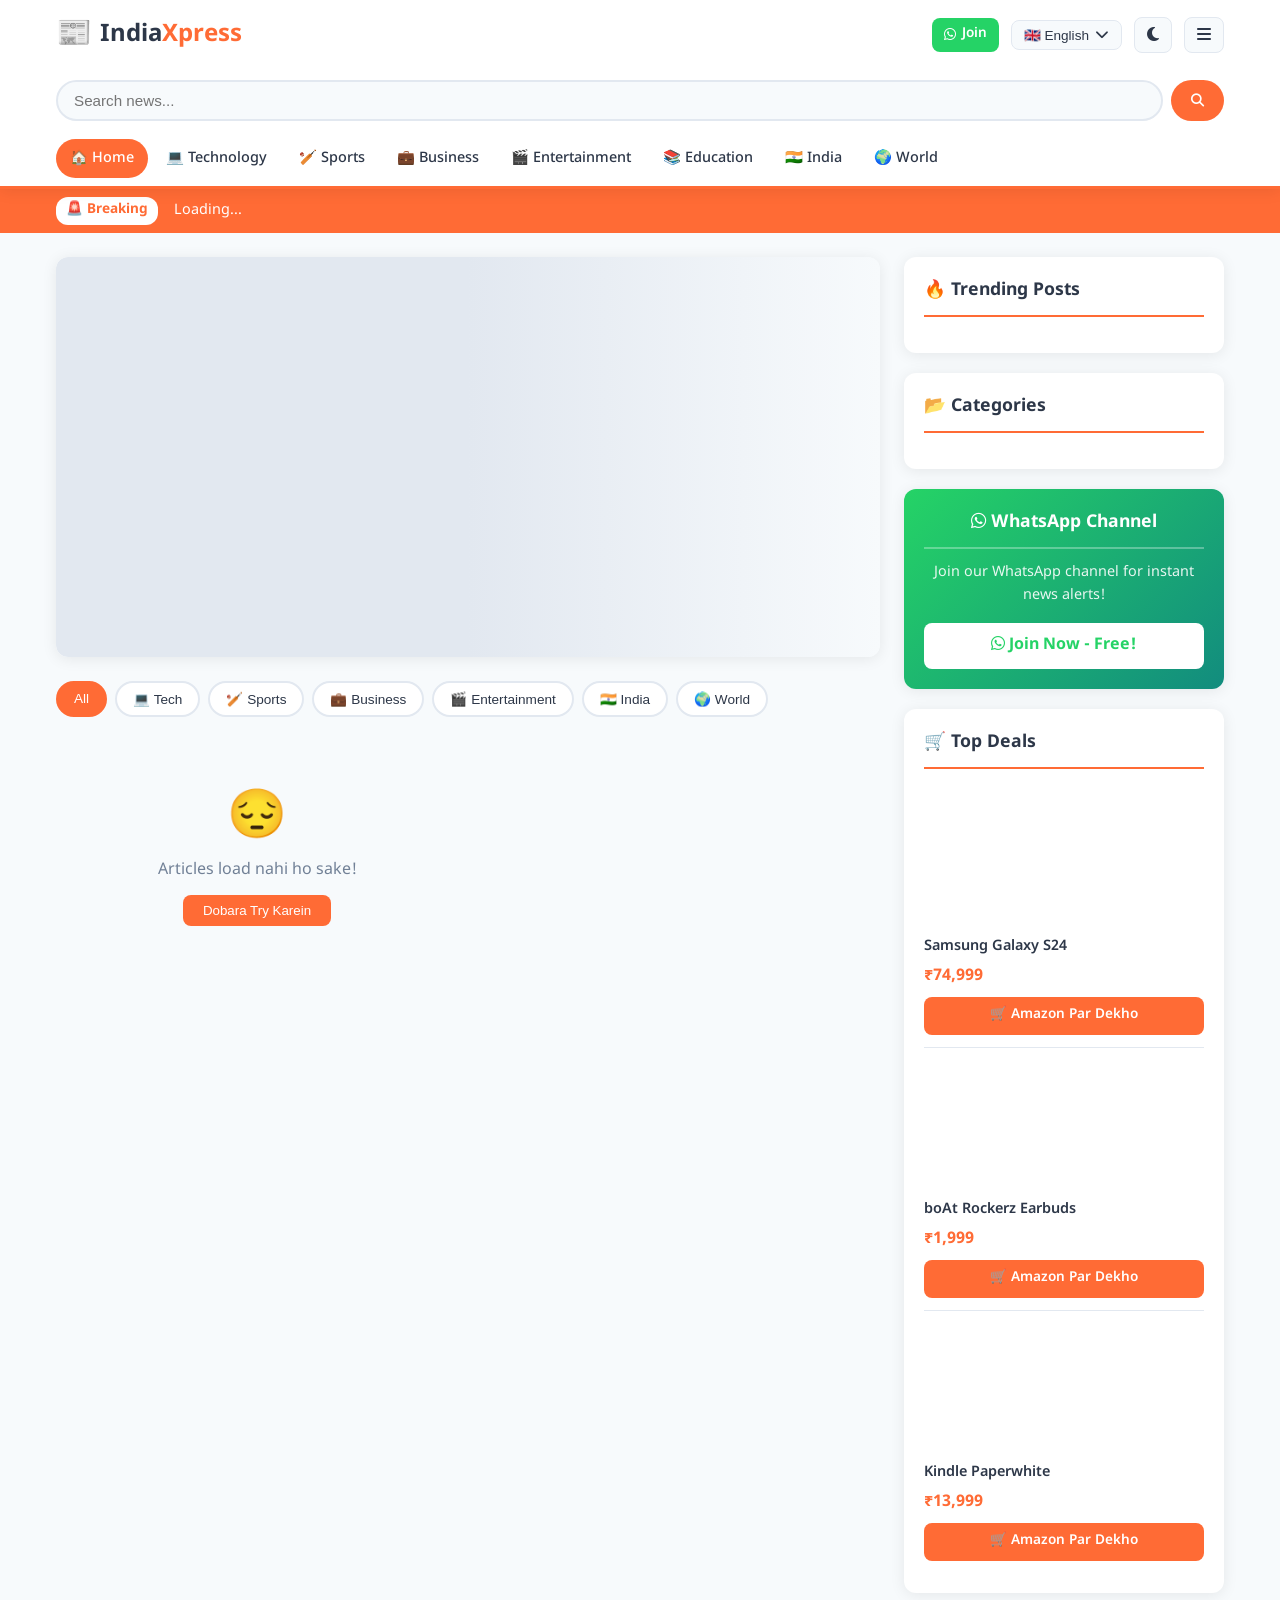
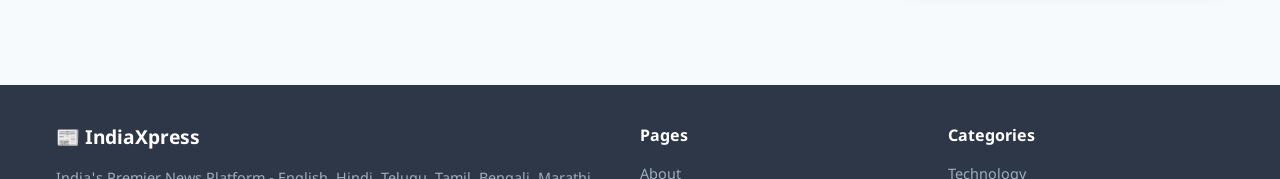
==== commit f28e15b1: "Update index.html" ====
--- a/frontend/index.html
+++ b/frontend/index.html
@@ -4,6 +4,29 @@
     <meta charset="UTF-8">
     <meta name="viewport" content="width=device-width, initial-scale=1.0">
     <title>IndiaXpress - India's Premier News Platform</title>
+    <meta name="google-site-verification" content="EYJZ2W7JCH13tJBwxwck45QngEVJQ4zf8DkeiphyWsE" />
+    <!DOCTYPE html>
+<html lang="en">
+<head>
+    <meta charset="UTF-8">
+    <meta name="viewport" content="width=device-width, initial-scale=1.0">
+    <title>IndiaXpress - India's Premier News Platform</title>
+    <meta name="google-site-verification" content="EYJZ2W7JCH13tJBwxwck45QngEVJQ4zf8DkeiphyWsE" />
+    
+    <!-- यहाँ पर अपना गूगल एनालिटिक्स कोड पेस्ट करें -->
+    <!-- Google tag (gtag.js) -->
+    <script async src="https://www.googletagmanager.com/gtag/js?id=G-Z5SMMR0WWL"></script>
+    <script>
+      window.dataLayer = window.dataLayer || [];
+      function gtag(){dataLayer.push(arguments);}
+      gtag('js', new Date());
+
+      gtag('config', 'G-Z5SMMR0WWL');
+    </script>
+
+    <meta name="description" content="Latest News in English, Hindi, Telugu, Tamil, Bengali, Marathi">
+    <link rel="stylesheet" href="css/style.css">
+    
     <meta name="description" content="Latest News in English, Hindi, Telugu, Tamil, Bengali, Marathi">
     <link rel="stylesheet" href="css/style.css">
     <link rel="preconnect" href="https://fonts.googleapis.com">
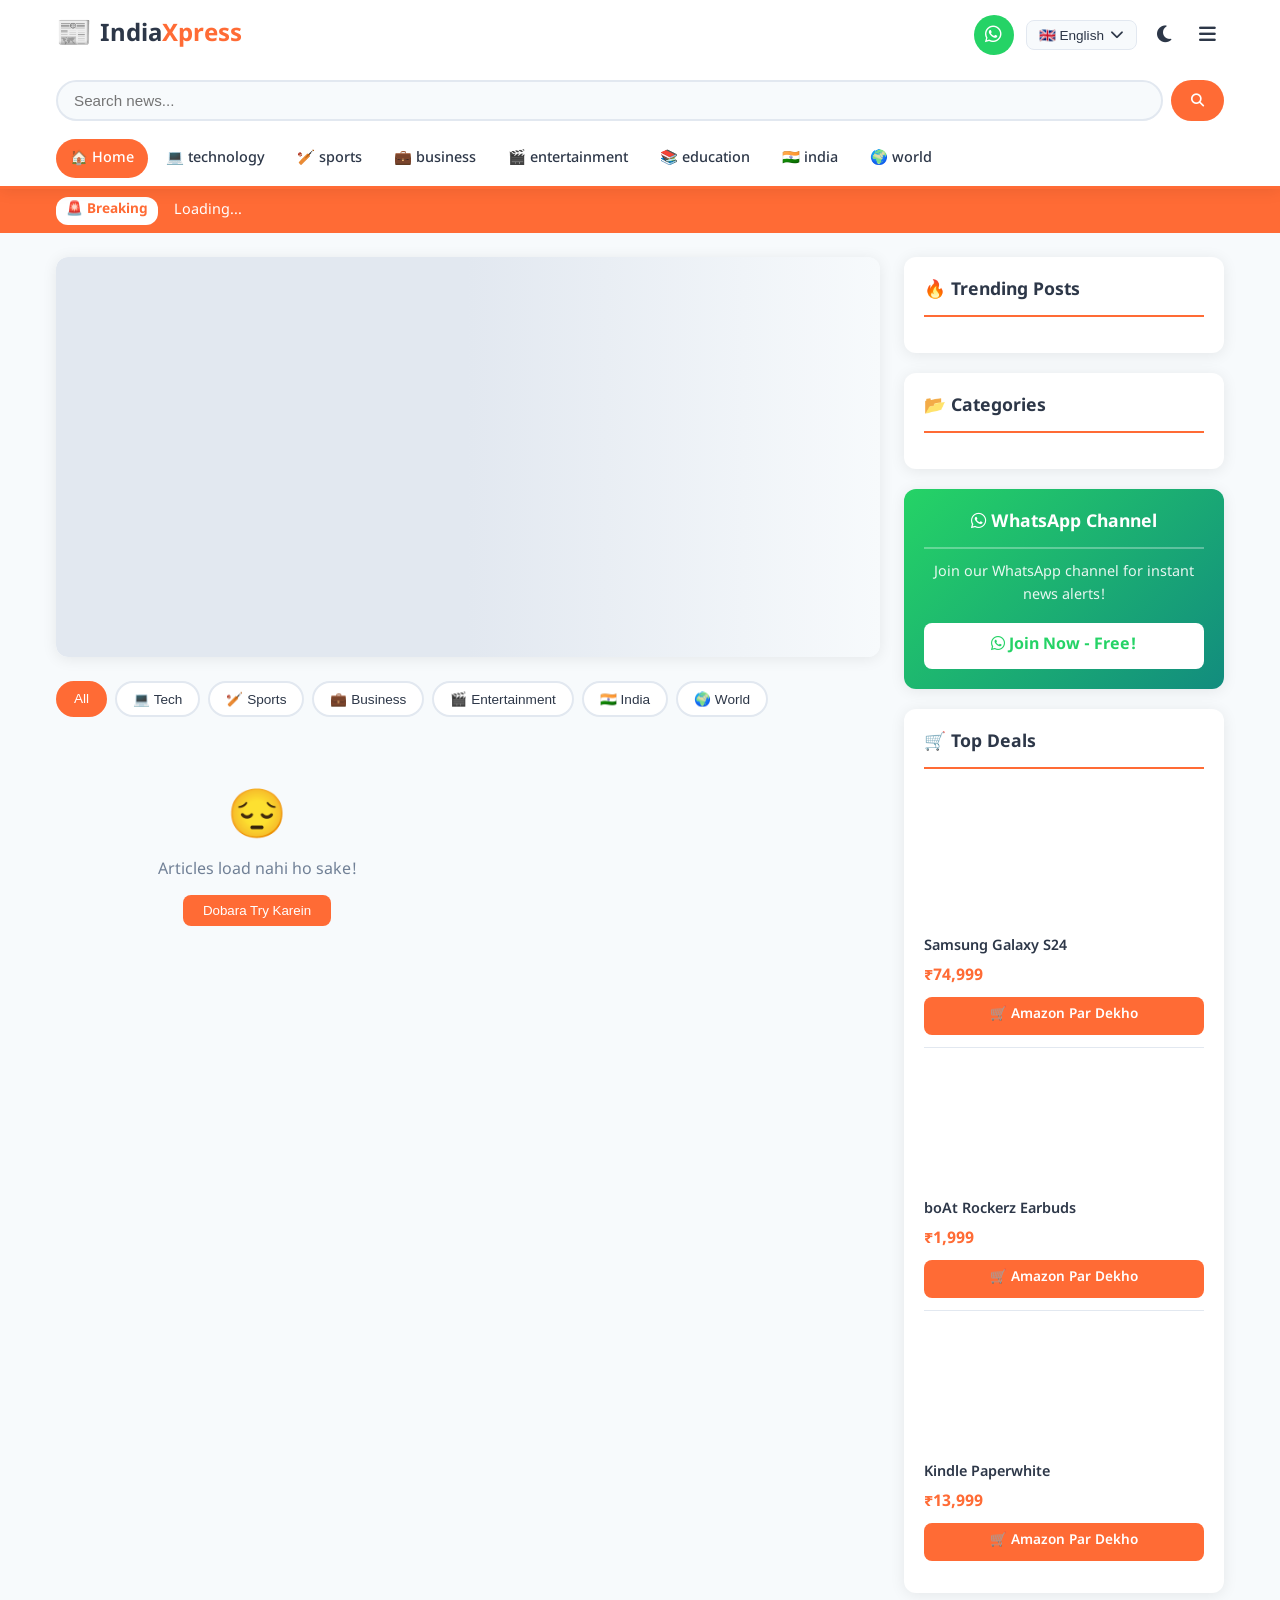
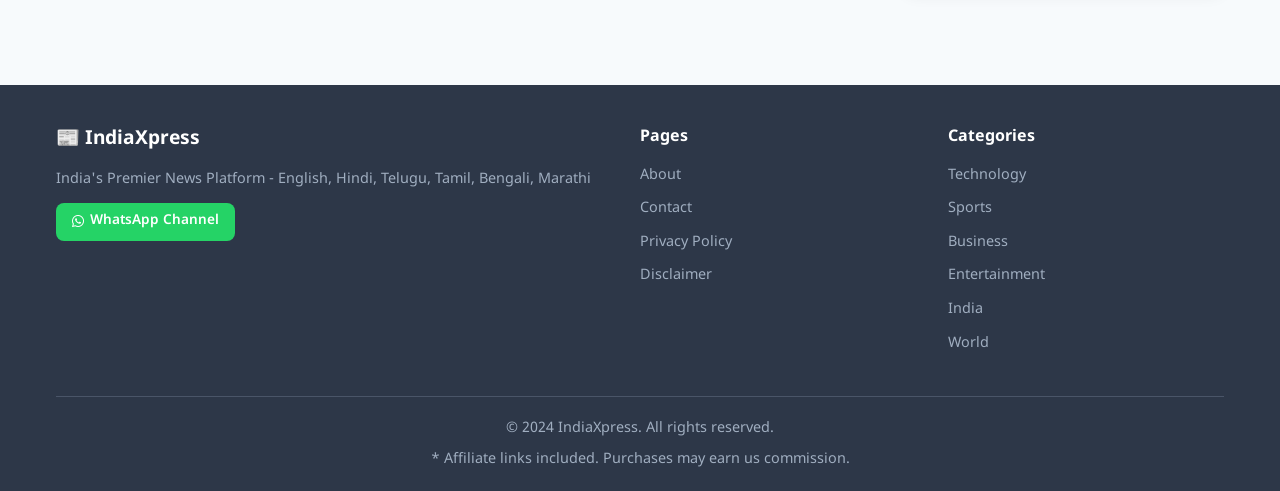
==== commit f2a12611: "Update index.html" ====
--- a/frontend/index.html
+++ b/frontend/index.html
@@ -117,20 +117,25 @@
                     <span class="logo-text">India<span>Xpress</span></span>
                 </a>
             </div>
+            
             <div class="header-actions">
                 <!-- WhatsApp -->
                 <a href="https://www.whatsapp.com/channel/0029VbCy92nBadmau8nw0v3j"
                    target="_blank"
-                   class="whatsapp-btn">
+                   class="whatsapp-btn"
+                   title="Join WhatsApp">
                     <i class="fab fa-whatsapp"></i>
-                    <span class="hide-mobile">Join</span>
                 </a>
+                
                 <!-- Language Selector -->
-                <div id="siteLangSelector"></div>
-                <!-- Theme -->
-                <button class="theme-toggle" id="themeToggle">
+                <div class="lang-selector" id="siteLangSelector"></div>
+                
+                <!-- Theme Toggle -->
+                <button class="theme-toggle" id="themeToggle" title="Dark/Light Mode">
                     <i class="fas fa-moon"></i>
                 </button>
+                
+                <!-- Menu Toggle -->
                 <button class="menu-toggle" id="menuToggle">
                     <i class="fas fa-bars"></i>
                 </button>
@@ -139,10 +144,11 @@
 
         <!-- Search Bar -->
         <div class="search-bar">
-            <input type="text" id="searchInput" 
-                   data-i18n-placeholder="search_placeholder"
-                   placeholder="Search news...">
-            <button onclick="searchNews()">
+            <input type="text" 
+                   id="searchInput" 
+                   placeholder="Search news..."
+                   data-i18n="search_placeholder">
+            <button onclick="searchNews()" title="Search">
                 <i class="fas fa-search"></i>
             </button>
         </div>
@@ -151,17 +157,64 @@
         <nav class="navbar" id="navbar">
             <ul>
                 <li><a href="index.html" class="active">🏠 <span data-i18n="home">Home</span></a></li>
-                <li><a href="category.html?cat=technology">💻 Technology</a></li>
-                <li><a href="category.html?cat=sports">🏏 Sports</a></li>
-                <li><a href="category.html?cat=business">💼 Business</a></li>
-                <li><a href="category.html?cat=entertainment">🎬 Entertainment</a></li>
-                <li><a href="category.html?cat=education">📚 Education</a></li>
-                <li><a href="category.html?cat=india">🇮🇳 India</a></li>
-                <li><a href="category.html?cat=world">🌍 World</a></li>
+                <li><a href="category.html?cat=technology">💻 <span data-i18n="technology">Technology</span></a></li>
+                <li><a href="category.html?cat=sports">🏏 <span data-i18n="sports">Sports</span></a></li>
+                <li><a href="category.html?cat=business">💼 <span data-i18n="business">Business</span></a></li>
+                <li><a href="category.html?cat=entertainment">🎬 <span data-i18n="entertainment">Entertainment</span></a></li>
+                <li><a href="category.html?cat=education">📚 <span data-i18n="education">Education</span></a></li>
+                <li><a href="category.html?cat=india">🇮🇳 <span data-i18n="india">India</span></a></li>
+                <li><a href="category.html?cat=world">🌍 <span data-i18n="world">World</span></a></li>
             </ul>
         </nav>
     </div>
 </header>
+
+<style>
+.header-actions {
+    display: flex;
+    align-items: center;
+    gap: 12px;
+}
+
+.whatsapp-btn {
+    display: flex;
+    align-items: center;
+    background: #25d366;
+    color: white;
+    width: 40px;
+    height: 40px;
+    border-radius: 50%;
+    justify-content: center;
+    font-size: 1.2rem;
+    transition: all 0.3s;
+    text-decoration: none;
+}
+
+.whatsapp-btn:hover {
+    background: #128c7e;
+    transform: scale(1.1);
+}
+
+.lang-selector {
+    display: inline-block;
+}
+
+.theme-toggle, .menu-toggle {
+    background: none;
+    border: none;
+    font-size: 1.2rem;
+    cursor: pointer;
+    color: var(--text);
+    padding: 8px;
+    border-radius: 8px;
+    transition: all 0.3s;
+}
+
+.theme-toggle:hover, .menu-toggle:hover {
+    background: var(--bg-hover);
+    color: var(--primary);
+}
+</style>
 
 <!-- Breaking News -->
 <div class="breaking-news">
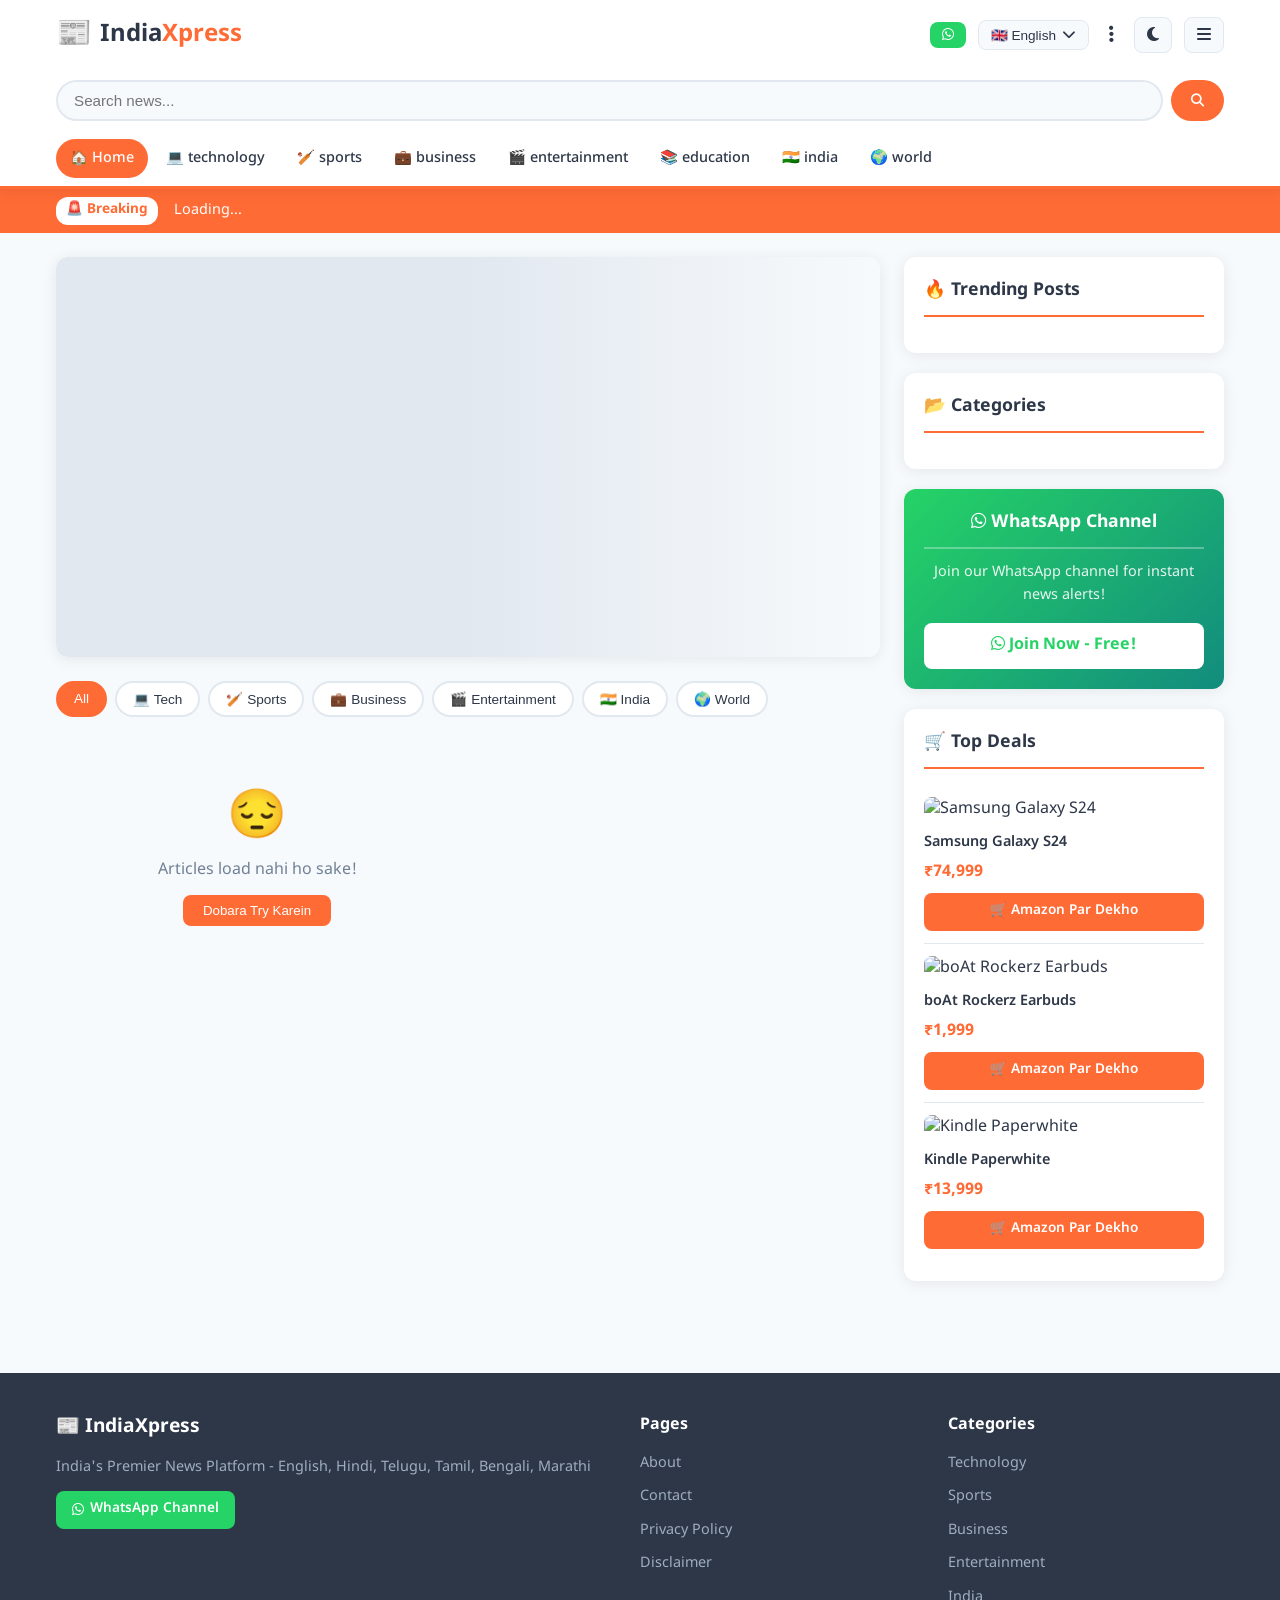
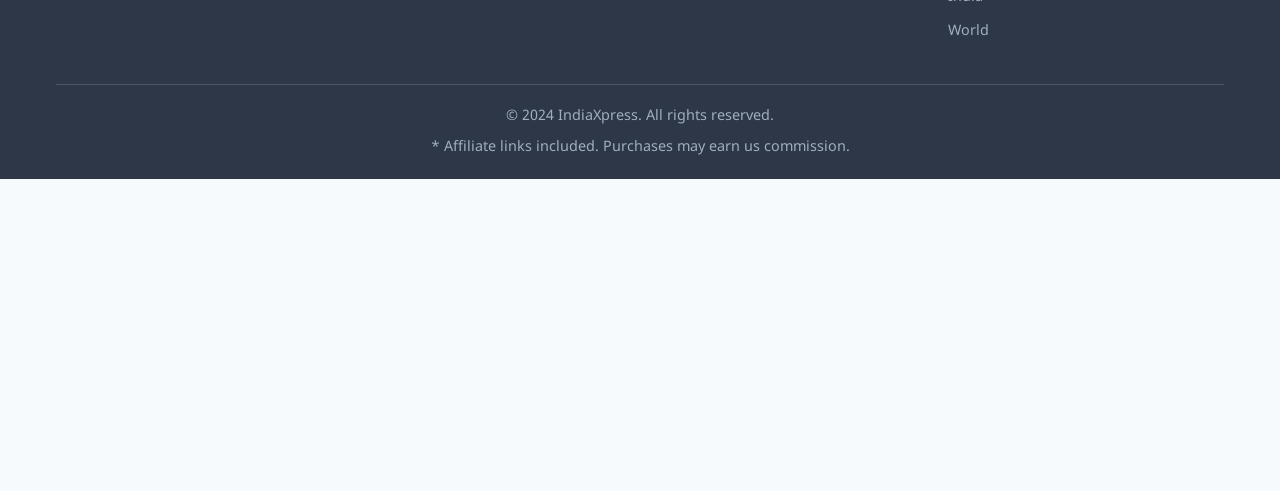
==== commit bb900e20: "Update index.html" ====
--- a/frontend/index.html
+++ b/frontend/index.html
@@ -5,28 +5,16 @@
     <meta name="viewport" content="width=device-width, initial-scale=1.0">
     <title>IndiaXpress - India's Premier News Platform</title>
     <meta name="google-site-verification" content="EYJZ2W7JCH13tJBwxwck45QngEVJQ4zf8DkeiphyWsE" />
-    <!DOCTYPE html>
-<html lang="en">
-<head>
-    <meta charset="UTF-8">
-    <meta name="viewport" content="width=device-width, initial-scale=1.0">
-    <title>IndiaXpress - India's Premier News Platform</title>
-    <meta name="google-site-verification" content="EYJZ2W7JCH13tJBwxwck45QngEVJQ4zf8DkeiphyWsE" />
     
-    <!-- यहाँ पर अपना गूगल एनालिटिक्स कोड पेस्ट करें -->
-    <!-- Google tag (gtag.js) -->
+    <!-- Google Analytics -->
     <script async src="https://www.googletagmanager.com/gtag/js?id=G-Z5SMMR0WWL"></script>
     <script>
       window.dataLayer = window.dataLayer || [];
       function gtag(){dataLayer.push(arguments);}
       gtag('js', new Date());
-
       gtag('config', 'G-Z5SMMR0WWL');
     </script>
 
-    <meta name="description" content="Latest News in English, Hindi, Telugu, Tamil, Bengali, Marathi">
-    <link rel="stylesheet" href="css/style.css">
-    
     <meta name="description" content="Latest News in English, Hindi, Telugu, Tamil, Bengali, Marathi">
     <link rel="stylesheet" href="css/style.css">
     <link rel="preconnect" href="https://fonts.googleapis.com">
@@ -103,6 +91,65 @@
         transition: all 0.3s;
     }
     .whatsapp-btn:hover { background: #128c7e; }
+    
+    /* Settings Menu (3 dots) */
+    .settings-container {
+        position: relative;
+        display: inline-block;
+    }
+    .settings-btn {
+        background: none;
+        border: none;
+        font-size: 1.2rem;
+        cursor: pointer;
+        color: var(--text);
+        padding: 8px;
+        border-radius: 8px;
+        transition: all 0.3s;
+        display: flex;
+        align-items: center;
+    }
+    .settings-btn:hover {
+        background: var(--bg-hover);
+        color: var(--primary);
+    }
+    .settings-menu {
+        display: none;
+        position: absolute;
+        right: 0;
+        top: 100%;
+        background: var(--bg-card);
+        border-radius: 12px;
+        box-shadow: 0 8px 24px rgba(0,0,0,0.12);
+        min-width: 200px;
+        z-index: 1000;
+        margin-top: 8px;
+        overflow: hidden;
+        border: 1px solid var(--border);
+    }
+    .settings-menu.show {
+        display: block;
+    }
+    .settings-title {
+        padding: 12px 16px;
+        font-weight: 600;
+        border-bottom: 1px solid var(--border);
+        color: var(--text);
+    }
+    .settings-option {
+        padding: 12px 16px;
+        border-bottom: 1px solid var(--border);
+    }
+    .settings-option:last-child {
+        border-bottom: none;
+    }
+    .settings-option label {
+        display: block;
+        font-size: 0.85rem;
+        margin-bottom: 8px;
+        font-weight: 500;
+        color: var(--text-light);
+    }
     </style>
 </head>
 <body>
@@ -129,6 +176,20 @@
                 
                 <!-- Language Selector -->
                 <div class="lang-selector" id="siteLangSelector"></div>
+                
+                <!-- Settings (3 dots) -->
+                <div class="settings-container">
+                    <button class="settings-btn" id="settingsBtn" title="Settings">
+                        <i class="fas fa-ellipsis-v"></i>
+                    </button>
+                    <div class="settings-menu" id="settingsMenu">
+                        <div class="settings-title">⚙️ Settings</div>
+                        <div class="settings-option">
+                            <label>🌐 Site Language</label>
+                            <div id="settingsLangDropdown"></div>
+                        </div>
+                    </div>
+                </div>
                 
                 <!-- Theme Toggle -->
                 <button class="theme-toggle" id="themeToggle" title="Dark/Light Mode">
@@ -169,53 +230,6 @@
     </div>
 </header>
 
-<style>
-.header-actions {
-    display: flex;
-    align-items: center;
-    gap: 12px;
-}
-
-.whatsapp-btn {
-    display: flex;
-    align-items: center;
-    background: #25d366;
-    color: white;
-    width: 40px;
-    height: 40px;
-    border-radius: 50%;
-    justify-content: center;
-    font-size: 1.2rem;
-    transition: all 0.3s;
-    text-decoration: none;
-}
-
-.whatsapp-btn:hover {
-    background: #128c7e;
-    transform: scale(1.1);
-}
-
-.lang-selector {
-    display: inline-block;
-}
-
-.theme-toggle, .menu-toggle {
-    background: none;
-    border: none;
-    font-size: 1.2rem;
-    cursor: pointer;
-    color: var(--text);
-    padding: 8px;
-    border-radius: 8px;
-    transition: all 0.3s;
-}
-
-.theme-toggle:hover, .menu-toggle:hover {
-    background: var(--bg-hover);
-    color: var(--primary);
-}
-</style>
-
 <!-- Breaking News -->
 <div class="breaking-news">
     <div class="container">
@@ -329,11 +343,32 @@
 <script src="js/config.js"></script>
 <script src="js/main.js"></script>
 <script>
-// Init language selector
+// Init language selector for header
 document.addEventListener('DOMContentLoaded', () => {
     const siteLangEl = document.getElementById('siteLangSelector');
-    if (siteLangEl) {
+    if (siteLangEl && typeof createLanguageSelector === 'function') {
         siteLangEl.innerHTML = createLanguageSelector('site');
+    }
+    
+    // Settings Menu Toggle
+    const settingsBtn = document.getElementById('settingsBtn');
+    const settingsMenu = document.getElementById('settingsMenu');
+    if (settingsBtn && settingsMenu) {
+        settingsBtn.addEventListener('click', (e) => {
+            e.stopPropagation();
+            settingsMenu.classList.toggle('show');
+        });
+        document.addEventListener('click', (e) => {
+            if (!settingsBtn.contains(e.target) && !settingsMenu.contains(e.target)) {
+                settingsMenu.classList.remove('show');
+            }
+        });
+    }
+    
+    // Settings Language Dropdown (reuse same language selector)
+    const settingsLangDropdown = document.getElementById('settingsLangDropdown');
+    if (settingsLangDropdown && typeof createLanguageSelector === 'function') {
+        settingsLangDropdown.innerHTML = createLanguageSelector('site');
     }
 });
 </script>
